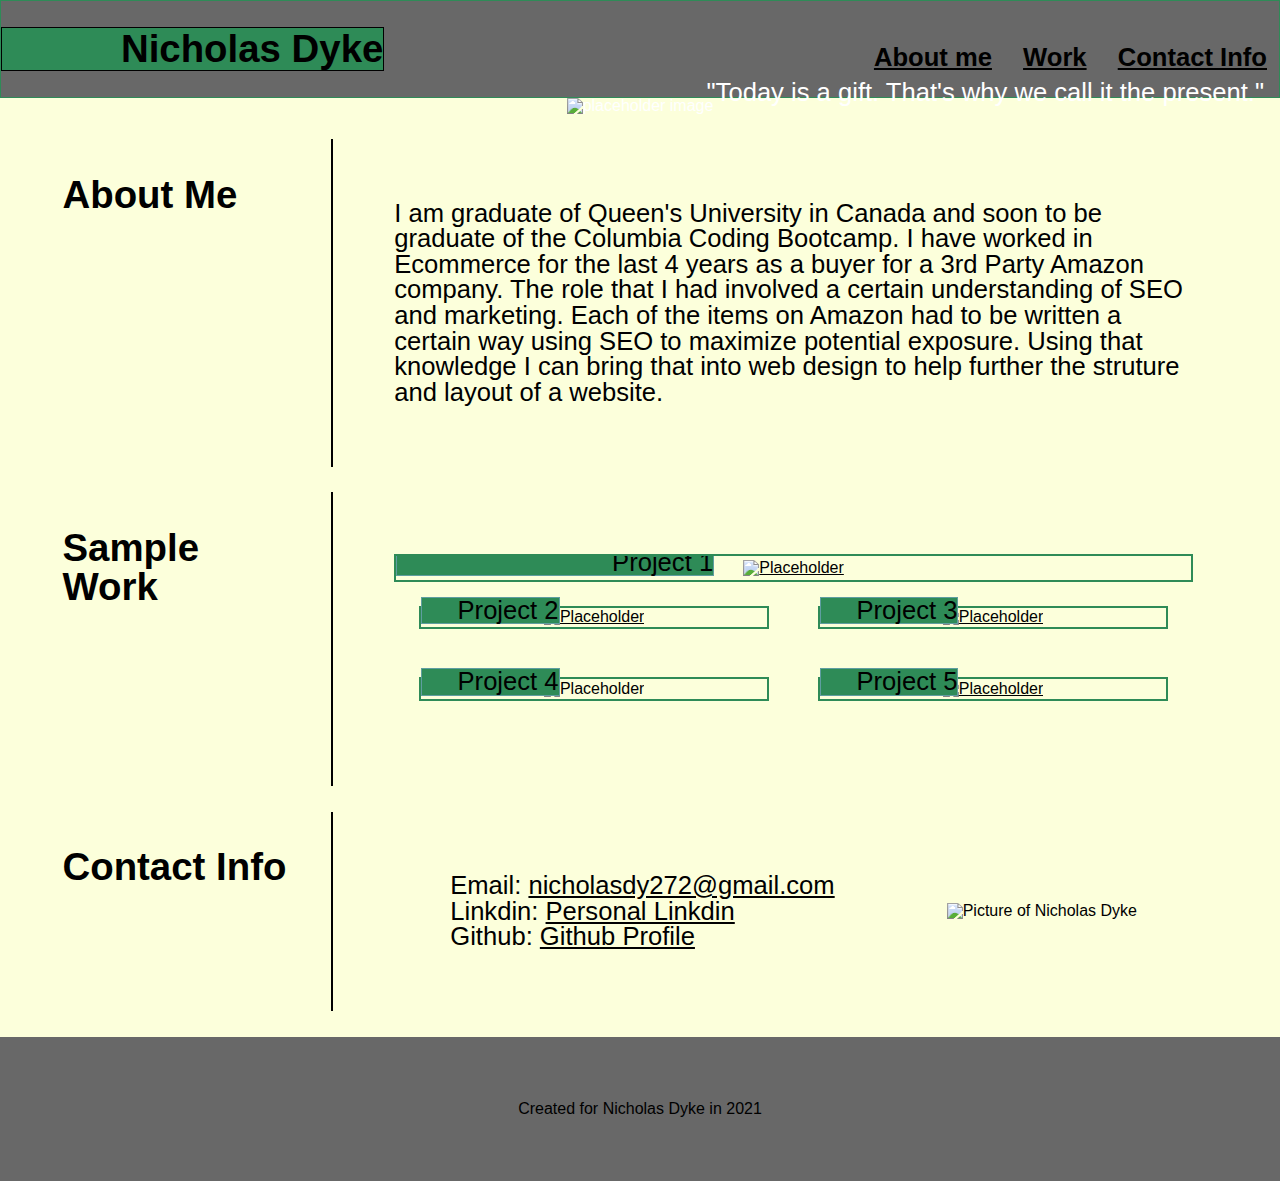
==== index.html @ 66284400 "uploading files from local pc to git. First upload as I was worried if my local internet could take " ====
<!DOCTYPE html>
<html lang="en-us">
<head>
    <meta charset="UTF-8">
    <meta http-equiv="X-UA-Compatible" content="IE=edge">
    <meta name="viewport" content="width=device-width, initial-scale=1.0">
    <link rel="stylesheet" href="Style/reset.css">
    <link rel="stylesheet" href="Style/style.css">
    <title>Nicholas Dyke Work Portfolio</title>
</head>

<body>
    <header>
        <Nav class="nav-bar">
            <h1 class="title-box">Nicholas Dyke</h1>
            <div class="nav-selection">
                <ul class="nav-wording">
                    <li><a href="#about-me">About me</a> </li>
                    <li><a href="#work">Work</a> </li>
                    <li><a href="#contact-info">Contact Info</a> </li>
                </ul>
            </div>
        </Nav>
        <div class="img-sub">
            <img src="https://wikitravel.org/upload/shared//thumb/9/95/Wudang_Mountains_banner.jpg/800px-Wudang_Mountains_banner.jpg" alt="placeholder image" class="banner-img">
            <p class="quote">"Today is a gift. That's why we call it the present."</p>
        </div>
    </header>

    <article>
        <section id="about-me" class="content">
            <div class="side-title">
                <h2>About Me</h2>
            </div>
            <div class="side-content">
                <p>I am graduate of Queen's University in Canada and soon to be graduate of the Columbia Coding Bootcamp. I have worked in Ecommerce for the last 4 years as a buyer for a 3rd Party Amazon company. The role that I had involved a certain understanding of SEO and marketing. Each of the items on Amazon had to be written a certain way using SEO to maximize potential exposure. Using that knowledge I can bring that into web design to help further the struture and layout of a website.</p>
            </div>
        </section>

        <section id="work" class="content">
            <div class="side-title">
                <h2>Sample Work</h2>
            </div>
            <div class="side-content">
                <div class="card major-card">
                    <a href="#"><img src="https://fakeimg.pl/200x200/" alt="Placeholder" class="responsive"></a>
                    <p class="quote-minor">Project 1</p>
                </div>
                <div class="secondary-projects">
                    <div class="card minor-card">
                        <a href="#"><img src="https://fakeimg.pl/200x200/" alt="Placeholder" class="responsive"></a>
                        <p class="quote-minor">Project 2</p>
                    </div>
                    <div class="card minor-card">
                        <a href="#"><img src="https://fakeimg.pl/200x200/" alt="Placeholder" class="responsive"></a>
                        <p class="quote-minor">Project 3</p>
                    </div>
                    <div class="card minor-card">
                        <a href="#"></a><img src="https://fakeimg.pl/200x200/" alt="Placeholder" class="responsive"></a>
                        <p class="quote-minor">Project 4</p>
                    </div>
                    <div class="card minor-card">
                        <a href="#"><img src="https://fakeimg.pl/200x200/" alt="Placeholder" class="responsive"></a>
                        <p class="quote-minor">Project 5</p>
                    </div>
                </div>
            </div>
        </section>

        <section id="contact-info" class="content">
            <div class="side-title">
                <h2>Contact Info</h2>
            </div>
            <div class="side-content">
                <div class="info-content">
                    <div class="info-links">
                        <ul>
                            <li>Email: <a href="mailto:Nicholasdy272@gmail.com" >nicholasdy272@gmail.com</a></li>
                            <li>Linkdin: <a href="https://www.linkedin.com/in/nicholas-dyke/" target="blank">Personal Linkdin</a></li>
                            <li>Github: <a href="https://github.com/NicholasDy" target="blank">Github Profile</a></li>
                        </ul>
                    </div>
                    <div class="profile-pic">
                        <img src="#" alt="Picture of Nicholas Dyke">
                    </div>
                </div>
            </div>
        </section>    
    </article>
    <footer>
        Created for Nicholas Dyke in 2021
    </footer>
</body>
</html>
---- Style/style.css ----
:root{
    --font-color:black;
    --nav-font-color:#F64c72;
    --card-border-color:seagreen;
    --back-ground-color:#FCFFDB;
    --header-colors:#99738E;
    --banner-color:#686868;
 }

body{
    background-color: var(--back-ground-color);
    color: var(--font-color);
}

h1{
    font-size: 400%;
}

h2 {
    font-size: 3vw;
}

header{
    border:var(--banner-color) solid 0px;
}

a{
    color:var(--font-color);
}
p, li{
    font-size: 2vw;
}

.banner-img{
    width: 100%;
    height: fit-content;
}

.nav-bar {
    position: relative;
    display: flex;
    border: var(--card-border-color) solid 1px;
    background-color: var(--banner-color);
    padding: 2% 0 2% 0;
    justify-content: space-between;
}

.nav-selection{
    list-style-type: none;
    align-self: flex-end;
    font-weight: bold;
    color: black;
}

.nav-bar li{
    display: inline;
    padding: 12px;
    width: 30%;
    font-size: 2vw;
}

.title-box{
    display: flex;
    background-color: var(--card-border-color);
    border: black solid 1px;
    align-items: flex-start;
    width: 30%;
    height: 10%;
    justify-content: flex-end;
    padding: 2px 0 2px 0;
    font-size:3vw;
    display: inline;
    text-align: right;
}

.img-sub{
    position: relative;
    text-align: center;
    width: 100%;
    height: 100%;
    color: white;
}

.quote{
    position: absolute;
    bottom: 8px;
    right: 16px;
}

.content{
    display: flex;
    justify-content: flex-end;
    margin:2%;
}

.side-title{
    border-right: black solid 2px;
    width: 25%;
    float: left;
    padding: 3%;  
}

.side-content{
    padding: 5%;
    width: 75%;
    float: right;
}

.secondary-projects{
   display: flex;
   flex-direction: row;
   flex-wrap: wrap;
   justify-content: space-evenly;
}

.card {
    border: solid var(--card-border-color) 2px;
}

.major-card{
    width: 100%;
    max-height: 500px;
    position: relative;
    text-align: center;
    overflow: hidden;
}

.minor-card{
    flex: 0 0 50%;   
    max-width: 350px;
    position: relative;
    text-align: center;
    margin: 3%;
}

.quote-minor{
    position: absolute;
    bottom: 15%;
    background-color: var(--card-border-color);
    border: cadetblue solid 1px;
    width: 40%;
    font-size: 2vw;
    text-align: right;
}

.responsive{
    width: 100%;
    object-fit: cover;
    max-height: 500px;
    padding:.5%;
}

.info-content{
    display: flex;
    flex-direction: row;
    flex-wrap: wrap;
    justify-content: space-around;
}

.profile-pic{
    display: flex;
    align-self: center;
}

footer {
    text-align: center;
    padding: 5%;
    background-color: var(--banner-color);
}

.card:hover, .minor-card:hover, .major-card:hover{
    cursor: pointer;
    box-shadow: 0px 0px 30px var(--card-border-color);, 0 0 40px var(--card-border-color);
}

 @media screen and (max-width: 992px){
    .minor-card{
        flex: 0 0 100%;
        max-width: 100%;
    } 
}
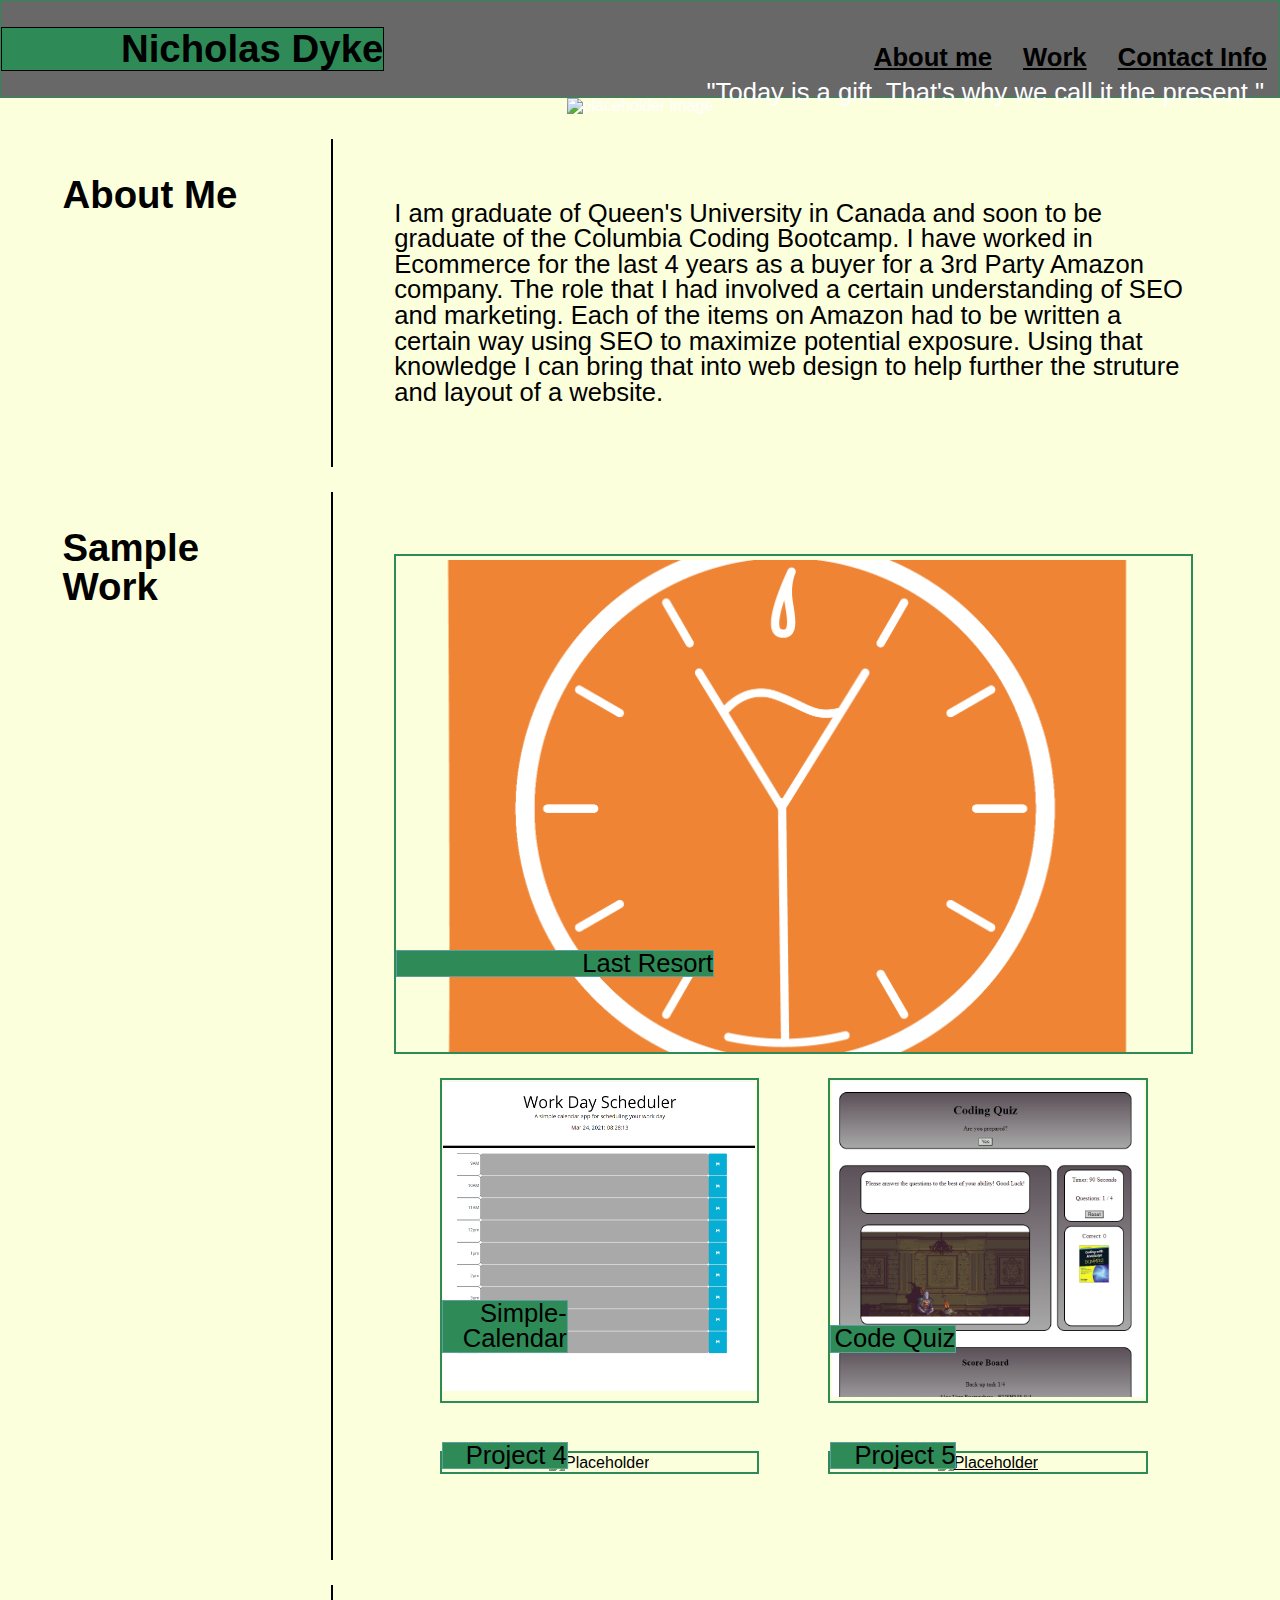
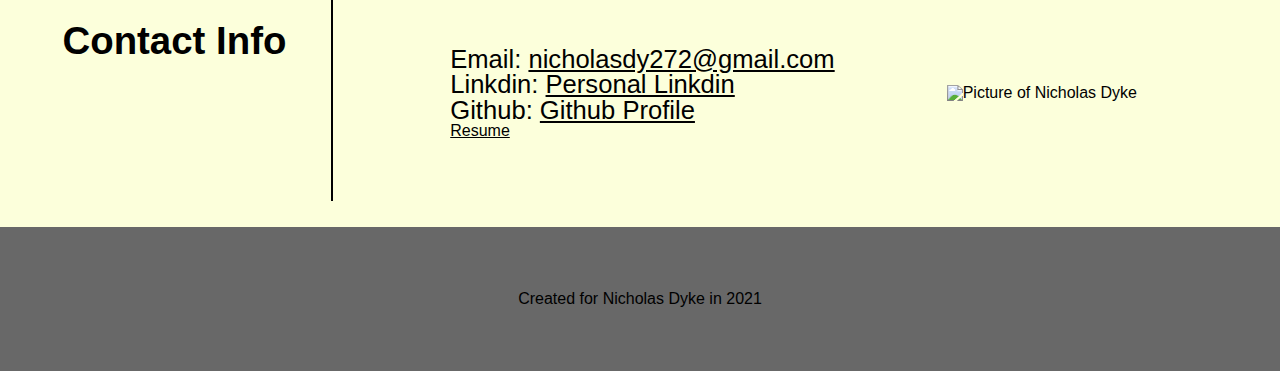
==== commit c9a20c7f: "updating the projects list & creating a html page for each of the projects" ====
--- a/index.html
+++ b/index.html
@@ -43,17 +43,17 @@
             </div>
             <div class="side-content">
                 <div class="card major-card">
-                    <a href="#"><img src="https://fakeimg.pl/200x200/" alt="Placeholder" class="responsive"></a>
-                    <p class="quote-minor">Project 1</p>
+                    <a href='./pages/Last-resort.html'><img src="./assets/logo last resort.png" alt="Placeholder" class="responsive"></a>
+                    <p class="quote-minor">Last Resort</p>
                 </div>
                 <div class="secondary-projects">
                     <div class="card minor-card">
-                        <a href="#"><img src="https://fakeimg.pl/200x200/" alt="Placeholder" class="responsive"></a>
-                        <p class="quote-minor">Project 2</p>
+                        <a href="./pages/Simple-calender.html"><img src="./assets/simple calendar.PNG" alt="Placeholder" class="responsive"></a>
+                        <p class="quote-minor">Simple-Calendar</p>
                     </div>
                     <div class="card minor-card">
-                        <a href="#"><img src="https://fakeimg.pl/200x200/" alt="Placeholder" class="responsive"></a>
-                        <p class="quote-minor">Project 3</p>
+                        <a href="./pages/Code-Quiz.html"><img src="./assets/code quiz scree.PNG" alt="Placeholder" class="responsive"></a>
+                        <p class="quote-minor">Code Quiz</p>
                     </div>
                     <div class="card minor-card">
                         <a href="#"></a><img src="https://fakeimg.pl/200x200/" alt="Placeholder" class="responsive"></a>
@@ -78,6 +78,7 @@
                             <li>Email: <a href="mailto:Nicholasdy272@gmail.com" >nicholasdy272@gmail.com</a></li>
                             <li>Linkdin: <a href="https://www.linkedin.com/in/nicholas-dyke/" target="blank">Personal Linkdin</a></li>
                             <li>Github: <a href="https://github.com/NicholasDy" target="blank">Github Profile</a></li>
+                            <a href="./assets/Nicholas J CV.docx">Resume</a>
                         </ul>
                     </div>
                     <div class="profile-pic">
--- a/Style/style.css
+++ b/Style/style.css
@@ -126,7 +126,7 @@
 }
 
 .minor-card{
-    flex: 0 0 50%;   
+    flex: 0 0 40%;   
     max-width: 350px;
     position: relative;
     text-align: center;
@@ -148,6 +148,10 @@
     object-fit: cover;
     max-height: 500px;
     padding:.5%;
+}
+
+.responsive-screen{
+    width: 100%;
 }
 
 .info-content{
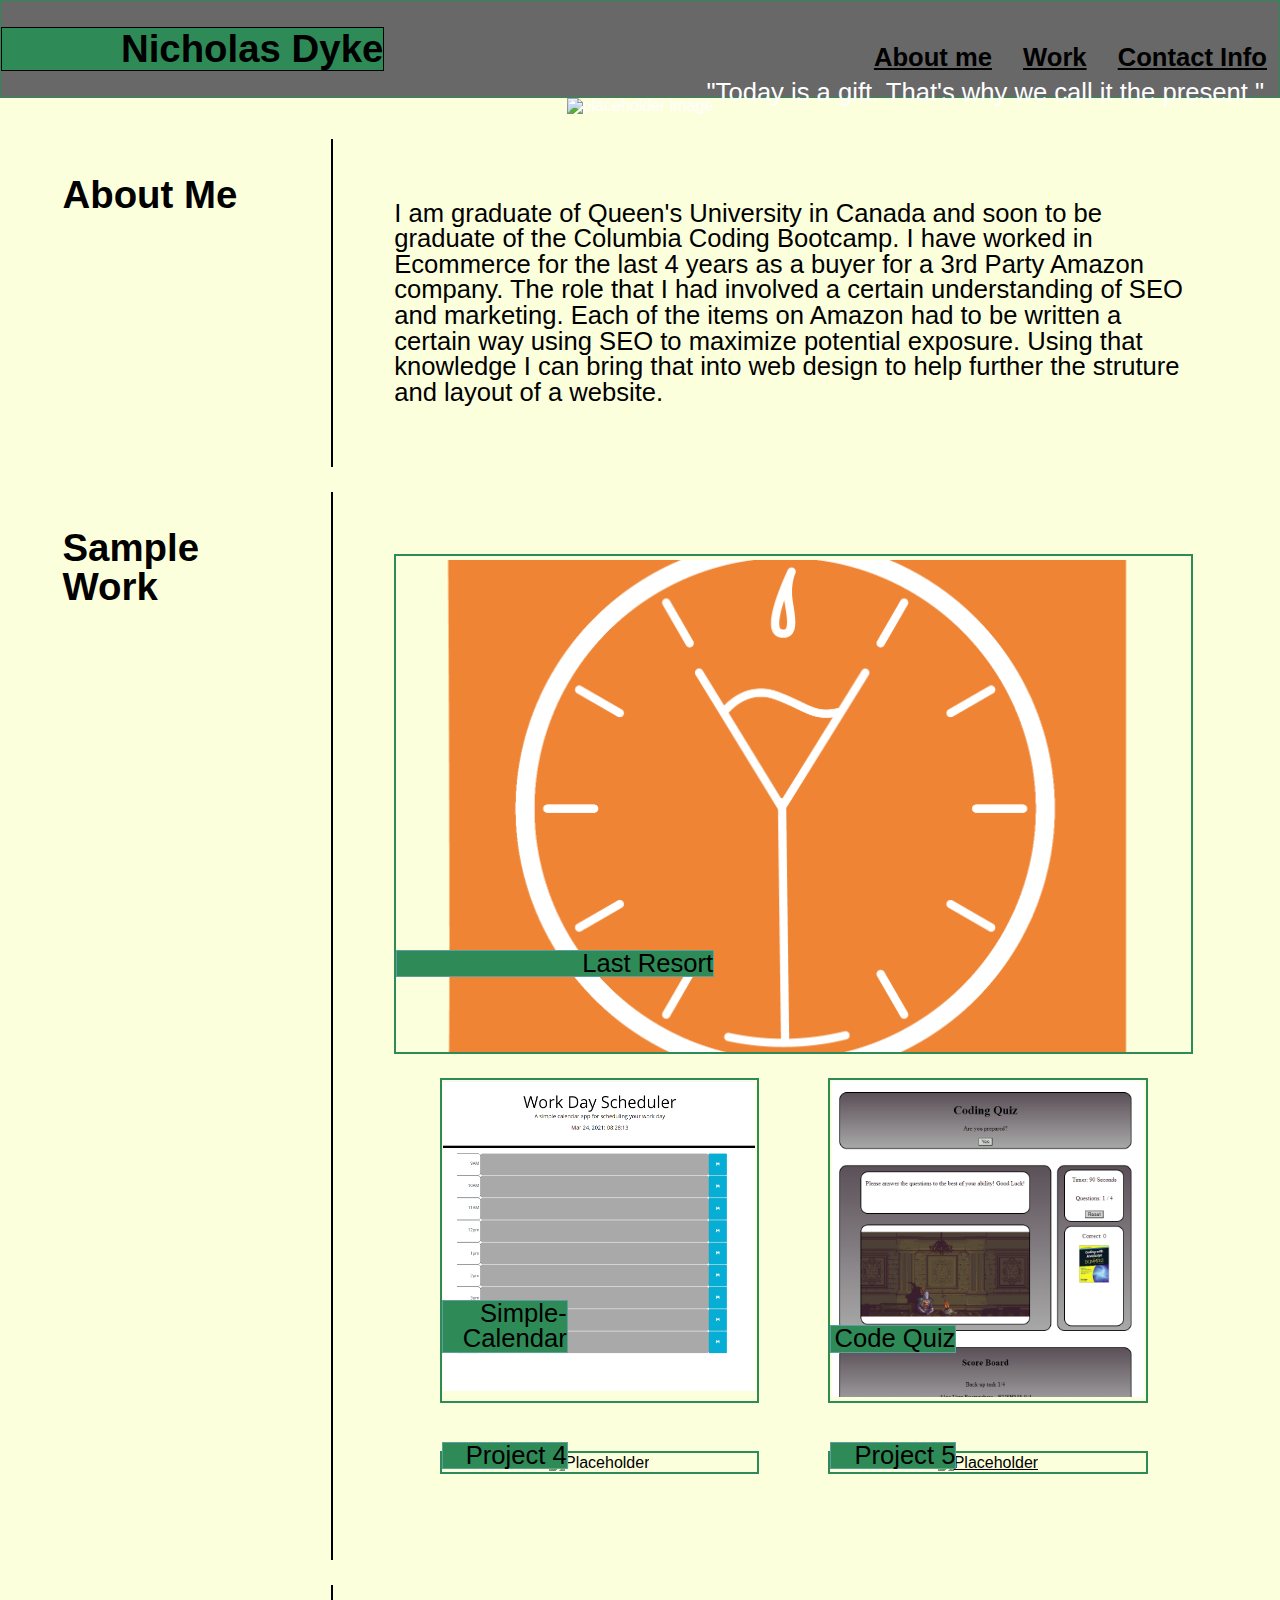
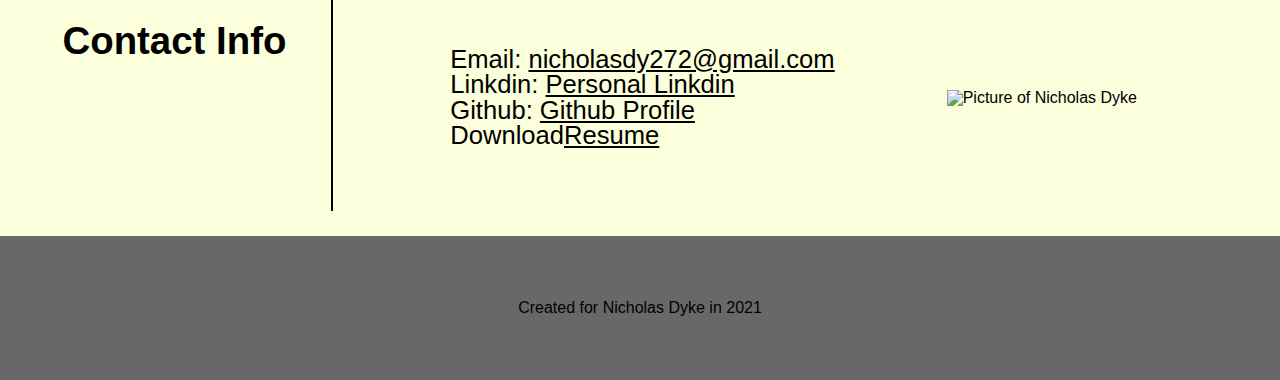
==== commit aa6e63fe: "updating the files and a font" ====
--- a/index.html
+++ b/index.html
@@ -78,7 +78,7 @@
                             <li>Email: <a href="mailto:Nicholasdy272@gmail.com" >nicholasdy272@gmail.com</a></li>
                             <li>Linkdin: <a href="https://www.linkedin.com/in/nicholas-dyke/" target="blank">Personal Linkdin</a></li>
                             <li>Github: <a href="https://github.com/NicholasDy" target="blank">Github Profile</a></li>
-                            <a href="./assets/Nicholas J CV.docx">Resume</a>
+                            <li>Download<a href="./assets/Dyke, Nicholas J - Resume 2021.docx.pdf">Resume</a></li>
                         </ul>
                     </div>
                     <div class="profile-pic">
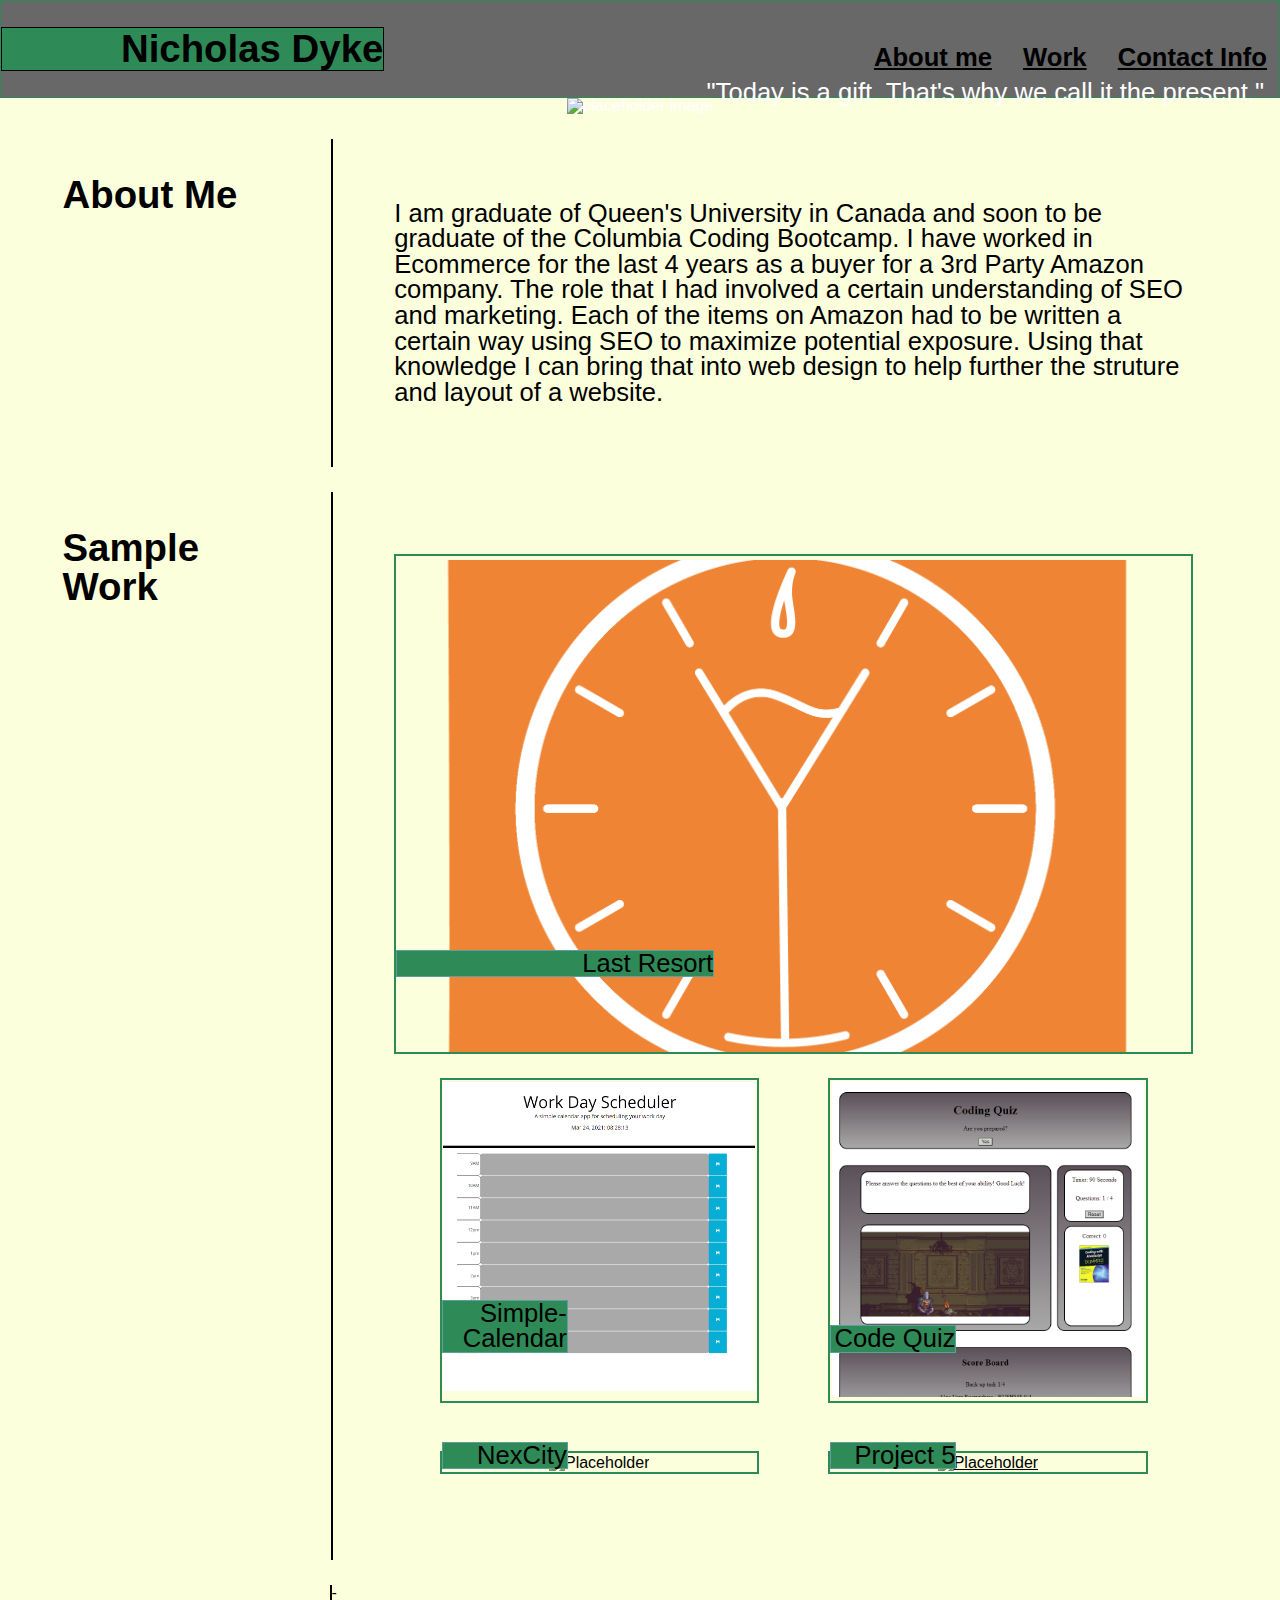
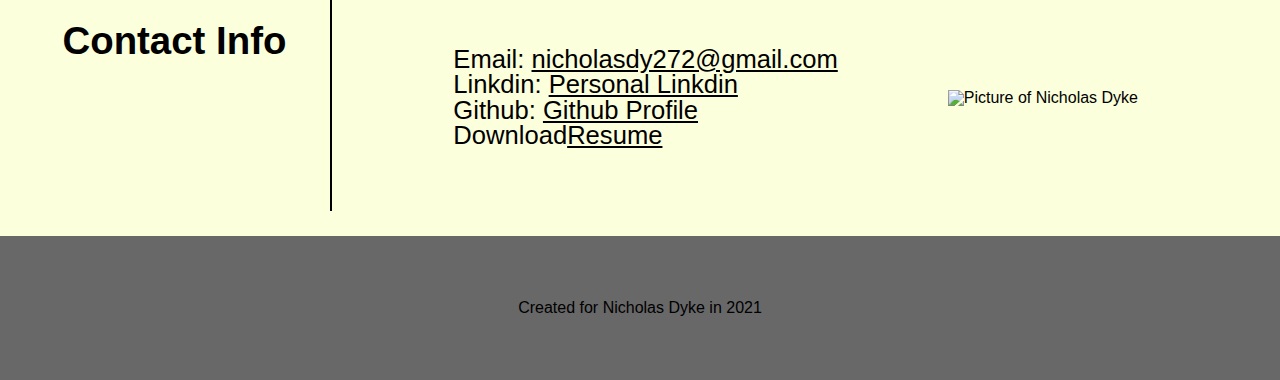
==== commit 13a1d8ab: "adding nexcity" ====
--- a/index.html
+++ b/index.html
@@ -57,10 +57,10 @@
                     </div>
                     <div class="card minor-card">
                         <a href="#"></a><img src="https://fakeimg.pl/200x200/" alt="Placeholder" class="responsive"></a>
-                        <p class="quote-minor">Project 4</p>
+                        <p class="quote-minor">NexCity</p>
                     </div>
                     <div class="card minor-card">
-                        <a href="#"><img src="https://fakeimg.pl/200x200/" alt="Placeholder" class="responsive"></a>
+                        <a href="./pages/NexCity.html"><img src="https://fakeimg.pl/200x200/" alt="Placeholder" class="responsive"></a>
                         <p class="quote-minor">Project 5</p>
                     </div>
                 </div>
@@ -70,7 +70,7 @@
         <section id="contact-info" class="content">
             <div class="side-title">
                 <h2>Contact Info</h2>
-            </div>
+            </div>-
             <div class="side-content">
                 <div class="info-content">
                     <div class="info-links">
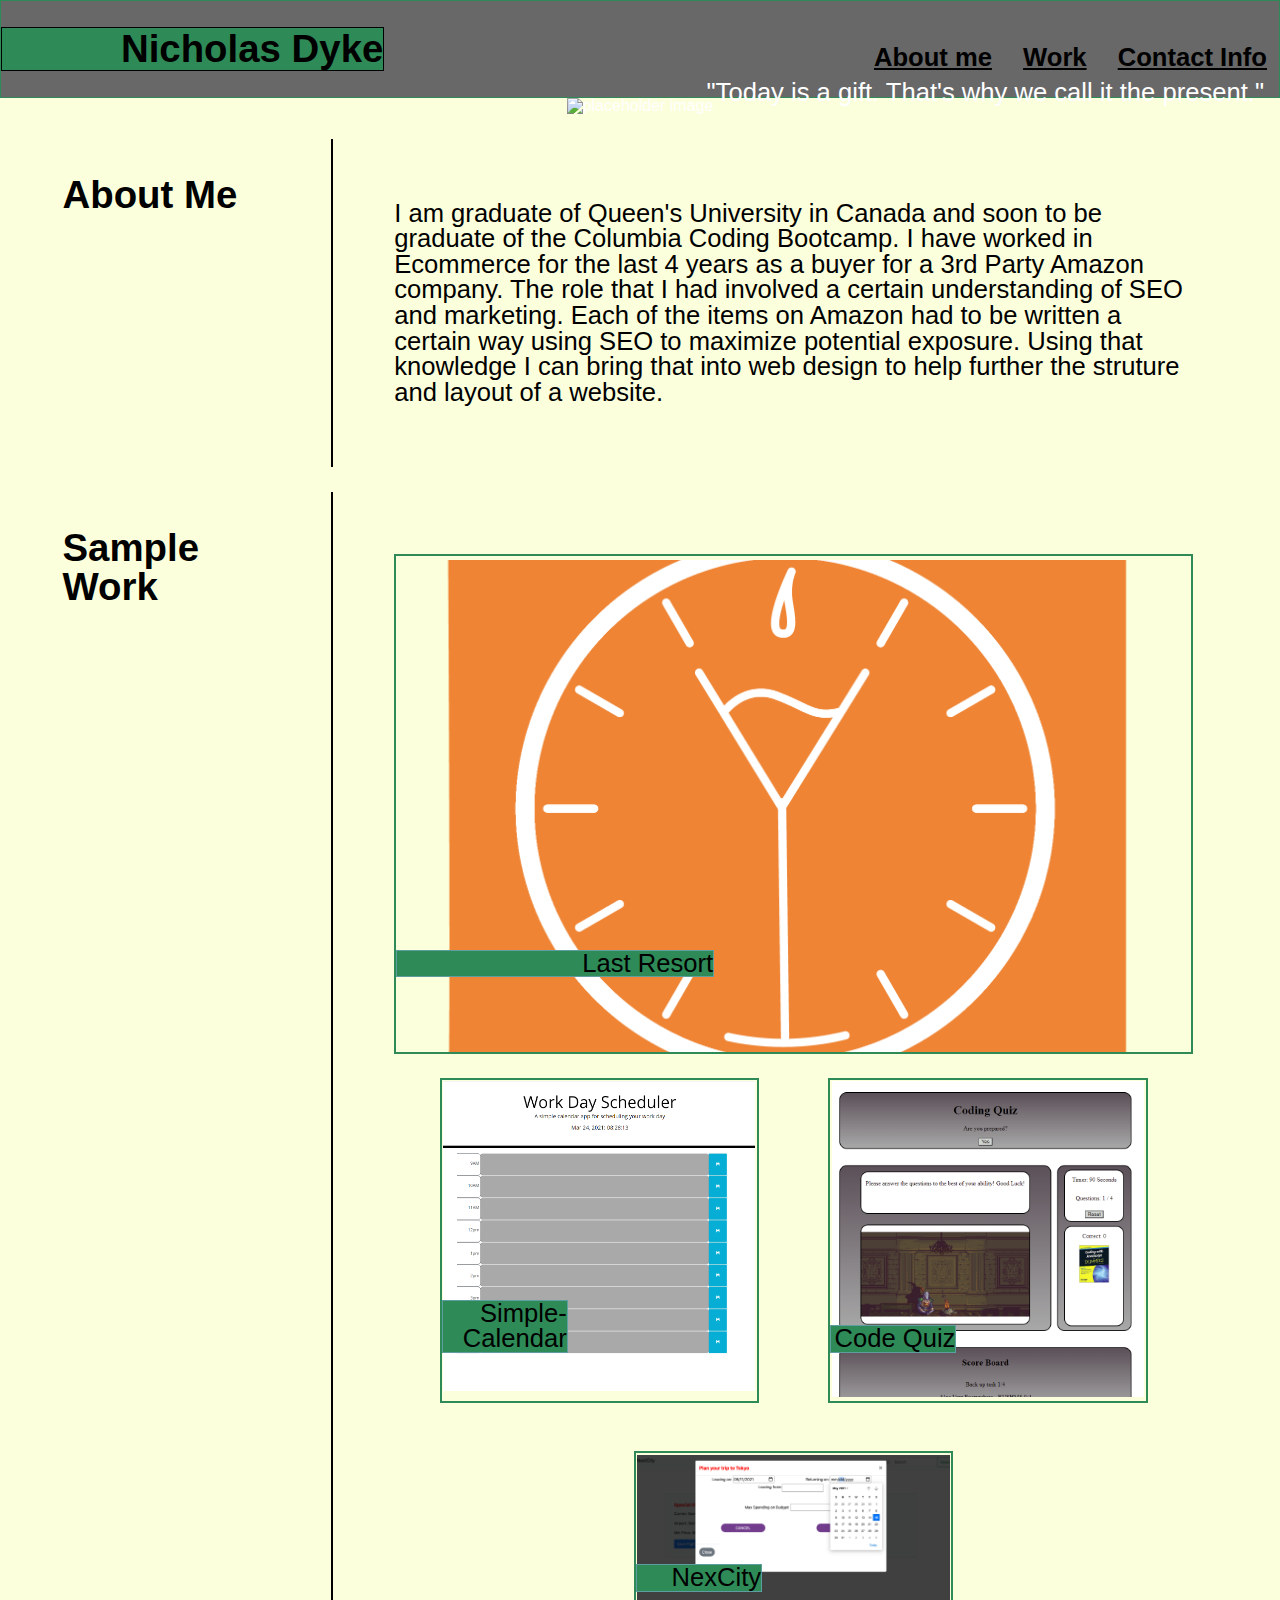
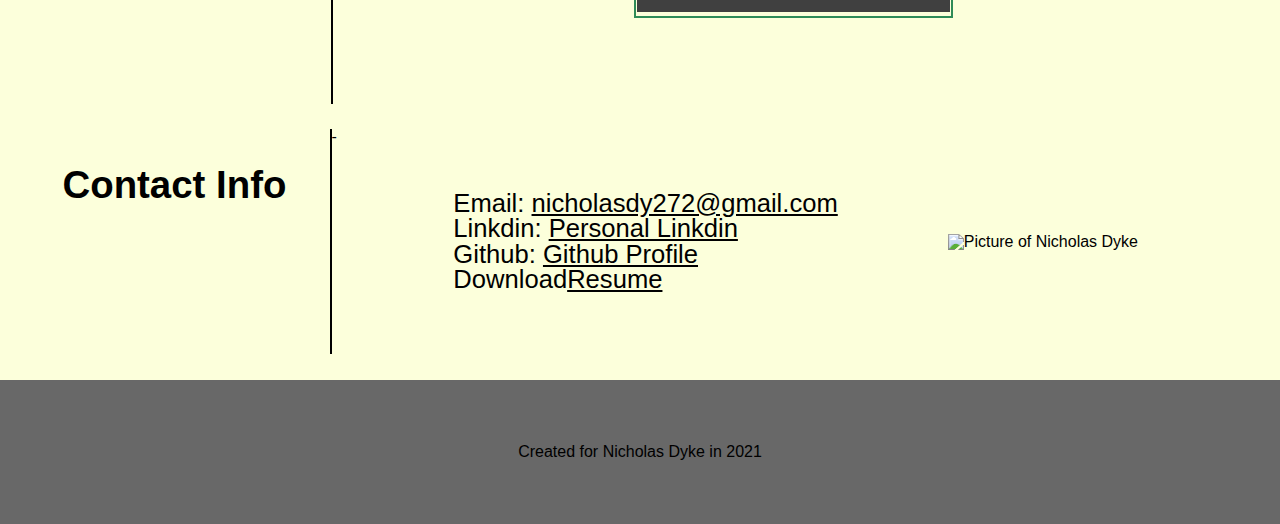
==== commit 0b50239c: "adding images" ====
--- a/index.html
+++ b/index.html
@@ -56,12 +56,8 @@
                         <p class="quote-minor">Code Quiz</p>
                     </div>
                     <div class="card minor-card">
-                        <a href="#"></a><img src="https://fakeimg.pl/200x200/" alt="Placeholder" class="responsive"></a>
+                        <a href="./pages/NexCity.html"><img src="./assets/planningpage.png" alt="Placeholder" class="responsive"></a>
                         <p class="quote-minor">NexCity</p>
-                    </div>
-                    <div class="card minor-card">
-                        <a href="./pages/NexCity.html"><img src="https://fakeimg.pl/200x200/" alt="Placeholder" class="responsive"></a>
-                        <p class="quote-minor">Project 5</p>
                     </div>
                 </div>
             </div>
